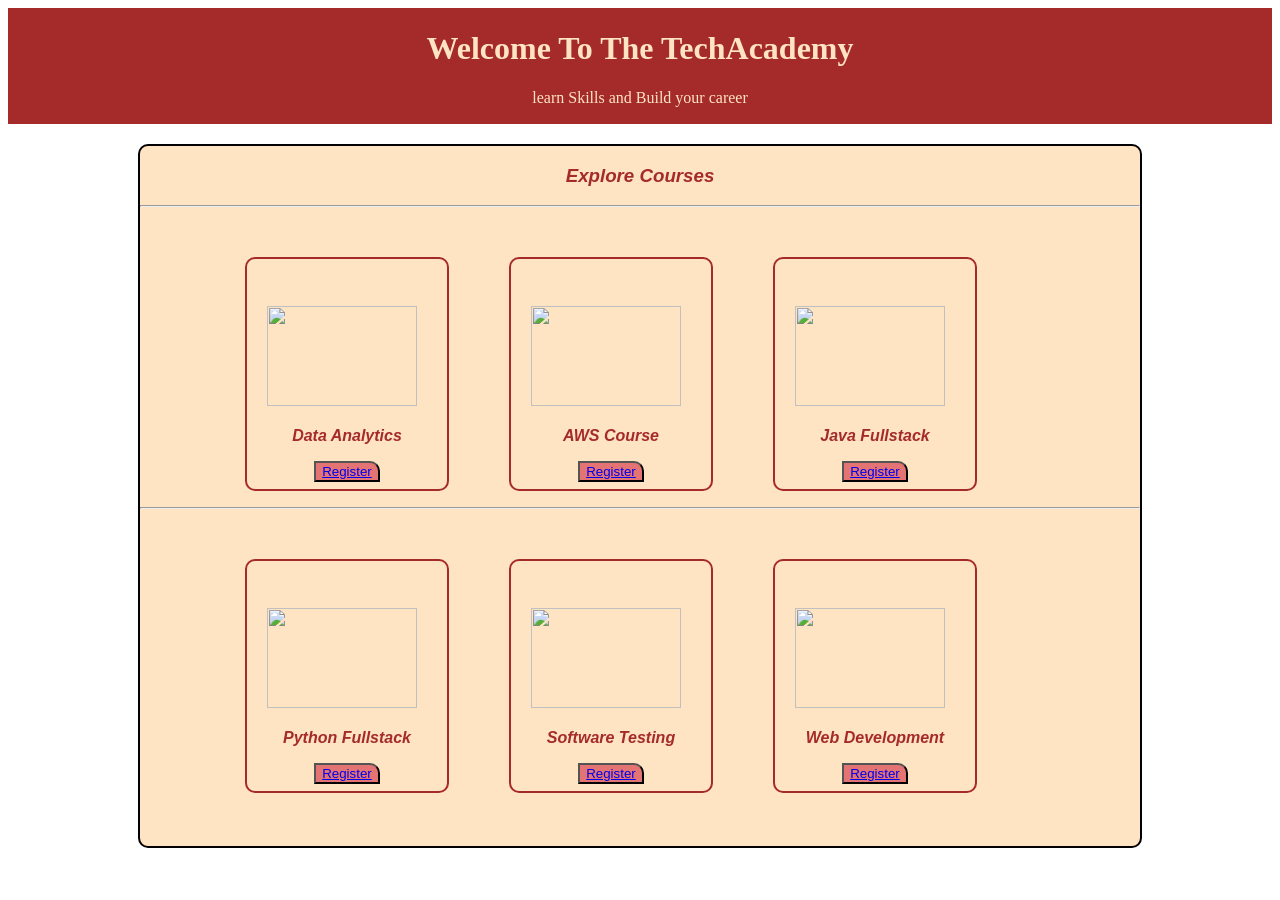
==== home.html @ 32cf64ea "initial commit" ====
<!DOCTYPE html>
<html lang="en">
<head>
    
    <title>TheTechAcademy</title>
    <link rel="stylesheet" href="index.css">
</head>
<body>
    <!--Welcome to kiran academy division-->
    <div class="maindiv">
        <h1>Welcome To The TechAcademy</h1>
        <p>learn Skills and Build your career</p>
    </div>
    <!--cards Division-->
    <center><div class="cardgrp">
        <h3>Explore Courses</h3><hr>
        <!--subdivison 1-->
        <div class="subdiv1">
            <div><img src="D:\Data_Analytics\HTML_CSS\project1\images\data analytics.jpg"><p>Data Analytics</p>  <button><a href="D:\Data_Analytics\HTML_CSS\project1\registration.html">Register</a></button></div>
            <div><img src="D:\Data_Analytics\HTML_CSS\project1\images\aws.jpg"><p>AWS Course</p><button><a href="D:\Data_Analytics\HTML_CSS\project1\registration.html">Register</a></button> </div>
            <div><img src="D:\Data_Analytics\HTML_CSS\project1\images\java.png"><p>Java Fullstack</p><button><a href="D:\Data_Analytics\HTML_CSS\project1\registration.html">Register</a></button> </div>
           
        </div><hr>
        <!--subdivison 2-->
       <div class="subdiv2">
            <div><img src="D:\Data_Analytics\HTML_CSS\project1\images\python.jpg"><p>Python Fullstack</p> <button><a href="D:\Data_Analytics\HTML_CSS\project1\registration.html">Register</a></button></div>
            <div><img src="D:\Data_Analytics\HTML_CSS\project1\images\testing.jpg"><p>Software Testing</p> <button><a href="D:\Data_Analytics\HTML_CSS\project1\registration.html">Register</a></button></div>
            <div><img src="D:\Data_Analytics\HTML_CSS\project1\images\web development.jpg"><p>Web Development</p> <button><a href="D:\Data_Analytics\HTML_CSS\project1\registration.html">Register</a></button></div>
        </div>
       

    </div></center>
    
</body>
</html>
---- index.css ----
nav{
        background-color: brown;
        color:bisque;
        display: flex;
        align-items: center;
        padding:10px;
    }
  marquee{
    margin-top: 20px;
    margin-bottom: 5px;
    color:brown;
  }
    nav ul li a{
        color:bisque;
        font-weight:bold;
       
    }
    nav ul{
        list-style: none;
        gap:20px;
        display: flex;
    }
    footer{
        background-color: grey;
        color:white;
        margin-top: 350px;
        padding:20px;
    }
    .footergrp{
        justify-content: space-around;
        display:flex
    }
    footer h3{
    margin-bottom:10px;
    color:blue;
    }
    .maindiv{
        background-color: brown;
        color:bisque;
        padding:1px;
        text-align: center;
    }
    .cardgrp{
        color:rgb(217, 165, 102);
        font-family: 'Lucida Sans', 'Lucida Sans Regular', 'Lucida Grande', 'Lucida Sans Unicode', Geneva, Verdana, sans-serif;
        font-weight: bold;
        font-style: oblique;
        background-color:bisque;
        color:brown;
        border-radius: 10px;
        border: 2px solid black;
        margin-top: 20px;
        height:700px;
        width:1000px;
    }
    .subdiv1{
        display: flex;
        height: 250px;
        width:900px;
        padding-left: 10px;
        /* background-color: white; */
          margin-bottom: 10px;
          margin-top: 40px;
          
    }
    .subdiv1 div{
        border:2px solid brown;
        border-radius: 10px;
        /* background-color: aqua; */
        height: 230px;
        width: 200px;
        margin-right: 10px;
        margin-top: 10px;
        align-content: center;
        margin-left: 50px;
        margin-bottom: 10px;
    }
    .subdiv2{
         margin-top: 40px;
         display: flex;
        height: 250px;
        width:900px;
        padding-left: 10px;
        border-color: beige;
        /* background-color: white; */
        margin-bottom: 10px;
    
    }
    
      .subdiv2 div{
        border:2px solid brown;
         border-radius: 10px;
        /* background-color: aqua; */
        height: 230px;
        width: 200px;
        margin-right: 10px;
        margin-top: 10px;
        align-content: center;
        margin-left: 50px;
        margin-bottom: 10px;
        
    }
    button{
       background-color: rgb(228, 115, 115); 
       color:beige;
       font-family:Impact, Haettenschweiler, 'Arial Narrow Bold', sans-serif;
       border-top-right-radius: 10px;
    }

      
    img{
         margin-top: 20px;
            height: 100px;
            width: 150px;
            margin-right: 100px;
            padding:20px;
            padding-bottom: 5px;
          

    }
    .regform{
        color:brown;
         background-color: bisque;
        border-radius: 10px;
        border: 5px solid brown;
        height:70px;
        width:1000px;
        margin-top: 10px;
        
    }
    
    form{
        background-color: brown;
        border-radius: 10px;
        border: 5px solid bisque;
        height:300px;
        width:500px;
        color:bisque;
    }
    .submitcls{
        height:20px;
        width:100px;
        background-color: bisque;
        color: brown;
    }
    input{
        margin-top: 20px;
        font-family: Georgia, 'Times New Roman', Times, serif;
        height:20px;
        width:400px;
        background-color: bisque;
        font-style: oblique;
        border-radius: 20px;
    }
    select{
        margin-top: 10px;
        font-family: Georgia, 'Times New Roman', Times, serif;
        height:20px;
        width:400px;
        background-color: bisque;
        font-style: oblique;
        border-radius: 20px;
        margin-bottom: 10px;
    }
    .placed{
         color:rgb(217, 165, 102);
        background-color:bisque;
        border-radius: 10px;
        border: 2px solid brown;
        margin-top: 20px;
        height:auto;
        width:auto;
    }
    .hor1, .hor2, .hor3{
        display: flex;
        height: 250px;
        width:1400px;
        padding-left: 10px;
         background-color: white; 
          margin-bottom: 10px;
          margin-top: 40px;
          border-top-right-radius:  30px ;
          border-bottom-left-radius: 30px;
          border: solid brown;
    }
    .hor1 div{
          border:2px solid brown;
        border-radius: 10px;
        /* background-color: aqua; */
        height: 200px;
        width: 400px;
        margin-right: 10px;
        margin-top: 20px;
        align-content: center;
        margin-left: 5px;
        margin-bottom: 10px;
    }
    .hor2 div{

         border:2px solid brown;
        border-radius: 10px;
        /* background-color: aqua; */
        height: 200px;
        width: 400px;
        margin-right: 10px;
        margin-top: 20px;
        align-content: center;
        margin-left: 5px;
        margin-bottom: 10px;
    }
    .hor3 div{
         border:2px solid brown;
        border-radius: 10px;
        /* background-color: aqua; */
        height: 200px;
        width: 400px;
        margin-right: 10px;
        margin-top: 20px;
        align-content: center;
        margin-left: 5px;
        margin-bottom: 10px;

    }
    .hor1 img{
         margin-left: 70px;
            width:100px;
            height:100px;
            border-radius: 120px;
            object-fit: cover;
            padding-top: 1px;

    }
    .hor1 div p{
        font-family: 'Times New Roman', Times, serif;
        font-weight: bolder;
        
    }
    .hor2 img{
margin-left: 70px;
            width:100px;
            height:100px;
            border-radius: 120px;
            object-fit: cover;
            padding-top: 1px;
    }
      .hor2 div p{
        font-family: 'Times New Roman', Times, serif;
        font-weight: bolder;
        
    }
    .hor3 img{
margin-left: 70px;
            width:100px;
            height:100px;
            border-radius: 120px;
            object-fit: cover;
            padding-top: 1px;
    }
      .hor3 div p{
        font-family: 'Times New Roman', Times, serif;
        font-weight: bolder;
        
    }
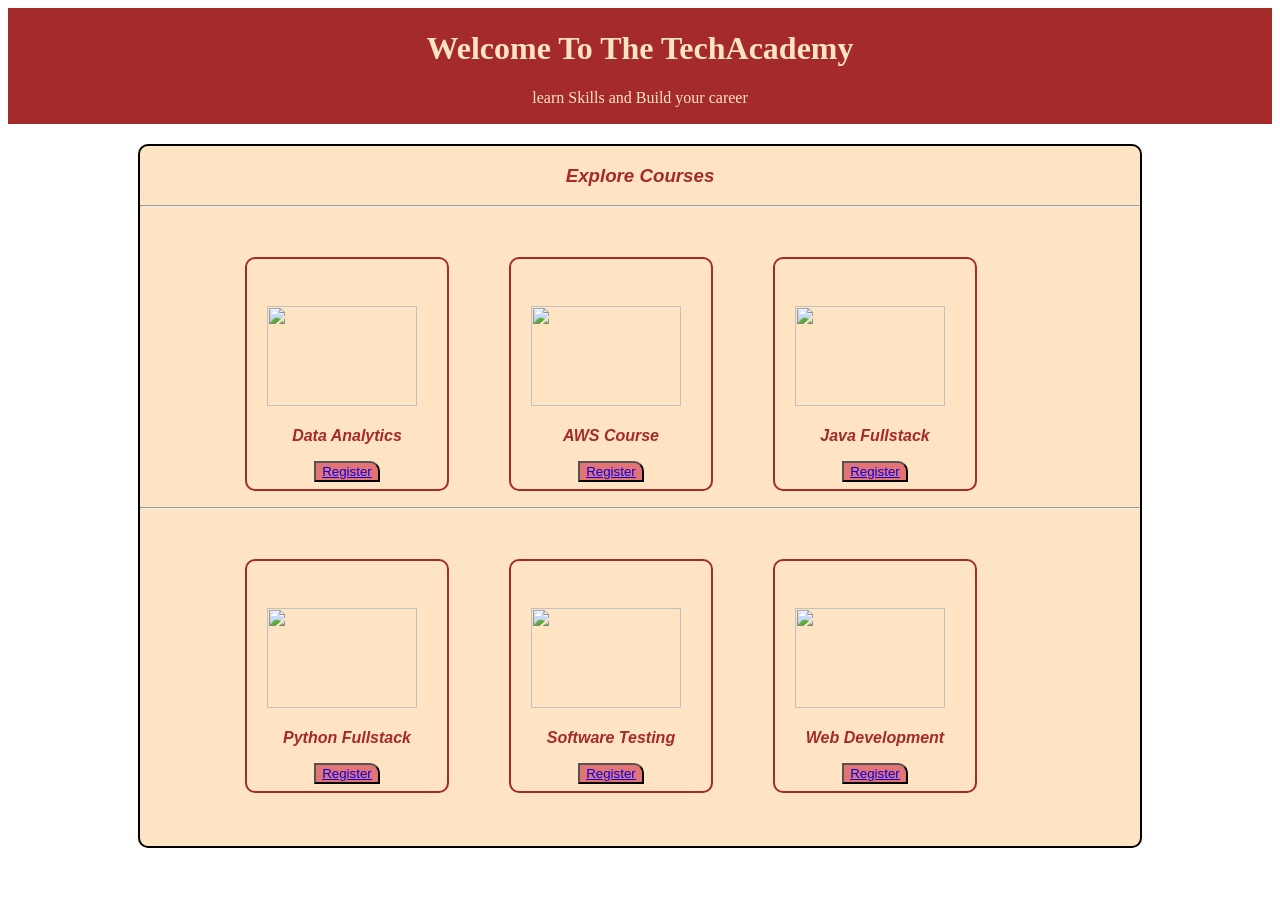
==== commit 37c9d5e8: "Update home.html" ====
--- a/home.html
+++ b/home.html
@@ -16,20 +16,20 @@
         <h3>Explore Courses</h3><hr>
         <!--subdivison 1-->
         <div class="subdiv1">
-            <div><img src="D:\Data_Analytics\HTML_CSS\project1\images\data analytics.jpg"><p>Data Analytics</p>  <button><a href="D:\Data_Analytics\HTML_CSS\project1\registration.html">Register</a></button></div>
-            <div><img src="D:\Data_Analytics\HTML_CSS\project1\images\aws.jpg"><p>AWS Course</p><button><a href="D:\Data_Analytics\HTML_CSS\project1\registration.html">Register</a></button> </div>
-            <div><img src="D:\Data_Analytics\HTML_CSS\project1\images\java.png"><p>Java Fullstack</p><button><a href="D:\Data_Analytics\HTML_CSS\project1\registration.html">Register</a></button> </div>
+            <div><img src="https://github.com/Pratikshadixit25/FrontendProject/blob/a368e71efea82b5d30140cc8681fe92173801f5c/images/data%20analytics.jpg"><p>Data Analytics</p>  <button><a href="registration.html">Register</a></button></div>
+            <div><img src="https://github.com/Pratikshadixit25/FrontendProject/blob/a368e71efea82b5d30140cc8681fe92173801f5c/images/aws.jpg"><p>AWS Course</p><button><a href="registration.html">Register</a></button> </div>
+            <div><img src="https://github.com/Pratikshadixit25/FrontendProject/blob/a368e71efea82b5d30140cc8681fe92173801f5c/images/java.png"><p>Java Fullstack</p><button><a href="registration.html">Register</a></button> </div>
            
         </div><hr>
         <!--subdivison 2-->
        <div class="subdiv2">
-            <div><img src="D:\Data_Analytics\HTML_CSS\project1\images\python.jpg"><p>Python Fullstack</p> <button><a href="D:\Data_Analytics\HTML_CSS\project1\registration.html">Register</a></button></div>
-            <div><img src="D:\Data_Analytics\HTML_CSS\project1\images\testing.jpg"><p>Software Testing</p> <button><a href="D:\Data_Analytics\HTML_CSS\project1\registration.html">Register</a></button></div>
-            <div><img src="D:\Data_Analytics\HTML_CSS\project1\images\web development.jpg"><p>Web Development</p> <button><a href="D:\Data_Analytics\HTML_CSS\project1\registration.html">Register</a></button></div>
+            <div><img src="https://github.com/Pratikshadixit25/FrontendProject/blob/a368e71efea82b5d30140cc8681fe92173801f5c/images/python.jpg"><p>Python Fullstack</p> <button><a href="registration.html">Register</a></button></div>
+            <div><img src="https://github.com/Pratikshadixit25/FrontendProject/blob/a368e71efea82b5d30140cc8681fe92173801f5c/images/testing.jpg"><p>Software Testing</p> <button><a href="registration.html">Register</a></button></div>
+            <div><img src="https://github.com/Pratikshadixit25/FrontendProject/blob/a368e71efea82b5d30140cc8681fe92173801f5c/images/web%20development.jpg"><p>Web Development</p> <button><a href="registration.html">Register</a></button></div>
         </div>
        
 
     </div></center>
     
 </body>
-</html>+</html>
